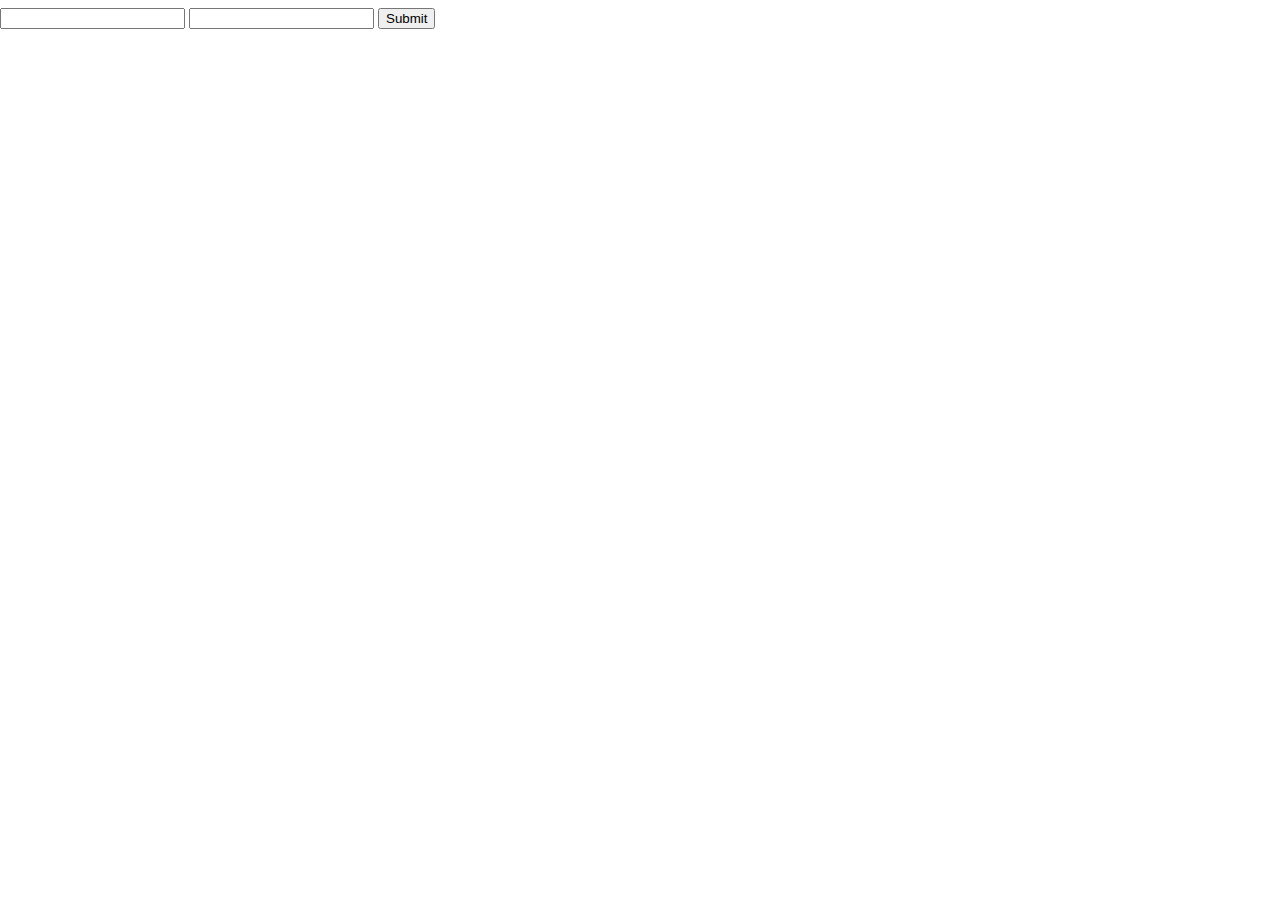
==== map.html @ 32d805b8 "calculator" ====
<!DOCTYPE html>
<html>
<head>
    <title>Работа с данными и событиями модели мультимаршрута</title>
    <meta http-equiv="Content-Type" content="text/html; charset=utf-8"/>
    <script src="https://yandex.st/jquery/2.2.3/jquery.min.js" type="text/javascript"></script>
    <!--
        Укажите свой API-ключ. Тестовый ключ НЕ БУДЕТ работать на других сайтах.
        Получить ключ можно в Кабинете разработчика: https://developer.tech.yandex.ru/keys/
    -->
    
    <style>
        html, body {
            width: 100%; height: 100%; padding: 0; margin: 0;
        }

        #map {
            width: 0%; height: 0%;
        }
        #viewContainer {
            z-index: 1;
            margin: 8px;
        }
    </style>
</head>

<body>
    <div id="map"></div>
    <div id="viewContainer"></div>
    <input type="text" id="from" />
    <input type="text" id="to" />
    
    <input type="submit" id="run" />
    <div id="calculate"></div>
    
    <script src="https://api-maps.yandex.ru/2.1/?lang=ru_RU&amp;apikey=<ваш API-ключ>" type="text/javascript"></script>
    <script src="./js/multiRoute.js" type="text/javascript" />
  <script src="./js/custom_view.js" type="text/javascript" />
</body>

</html>
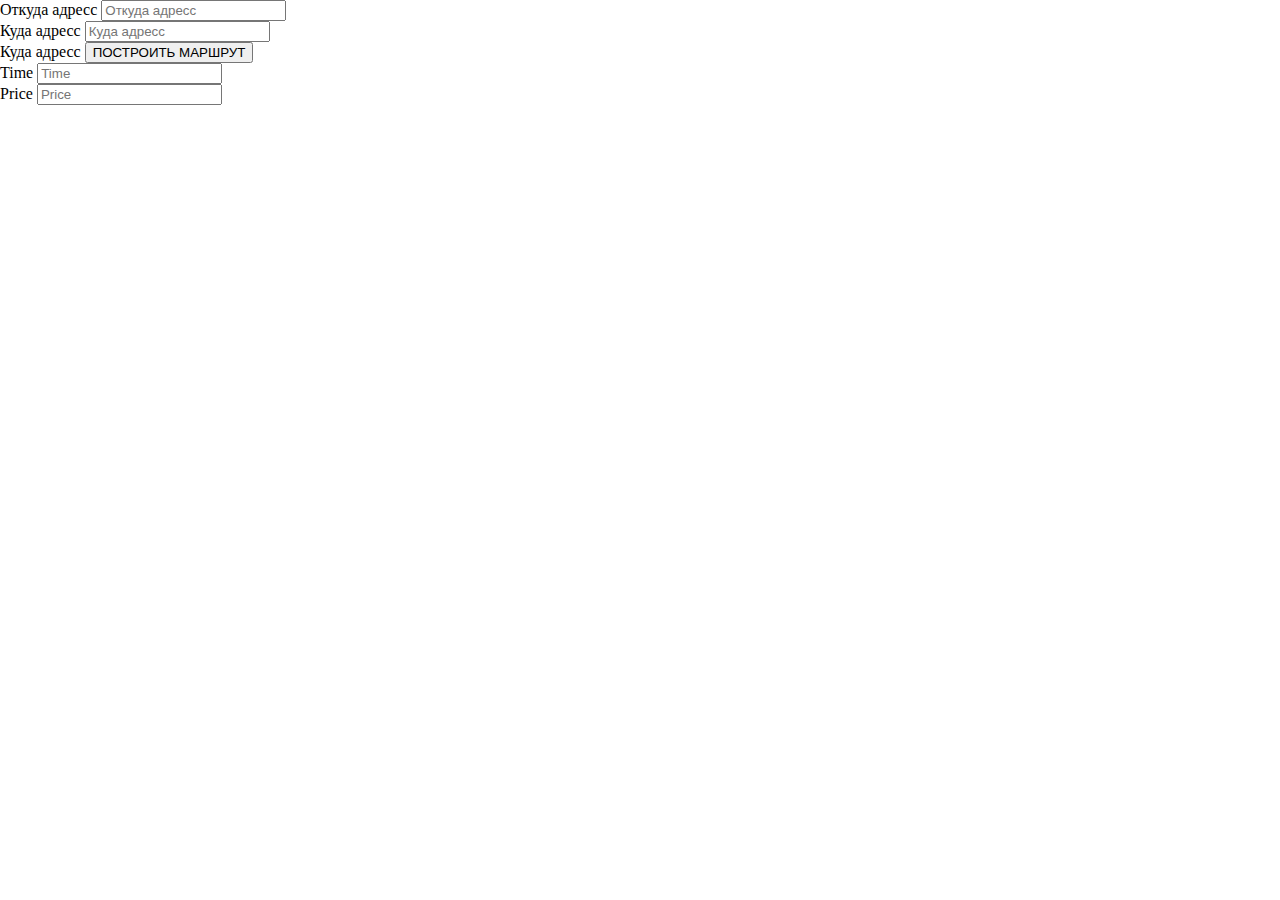
==== commit 5d30d8d8: "calculator create" ====
--- a/map.html
+++ b/map.html
@@ -1,9 +1,8 @@
 <!DOCTYPE html>
 <html>
 <head>
-    <title>Работа с данными и событиями модели мультимаршрута</title>
-    <meta http-equiv="Content-Type" content="text/html; charset=utf-8"/>
-    <script src="https://yandex.st/jquery/2.2.3/jquery.min.js" type="text/javascript"></script>
+    <title>Расчет стоимости доставки</title>
+    <meta http-equiv="Content-Type" content="text/html; charset=utf-8" />
     <!--
         Укажите свой API-ключ. Тестовый ключ НЕ БУДЕТ работать на других сайтах.
         Получить ключ можно в Кабинете разработчика: https://developer.tech.yandex.ru/keys/
@@ -11,32 +10,48 @@
     
     <style>
         html, body {
-            width: 100%; height: 100%; padding: 0; margin: 0;
+            width: 100%;
+            height: 100%;
+            padding: 0;
+            margin: 0;
         }
-
-        #map {
-            width: 0%; height: 0%;
-        }
-        #viewContainer {
-            z-index: 1;
-            margin: 8px;
-        }
+         #map{
+            display: none;
+            padding: 0;
+            margin: 0;
+         }
     </style>
 </head>
-
 <body>
-    <div id="map"></div>
-    <div id="viewContainer"></div>
-    <input type="text" id="from" />
-    <input type="text" id="to" />
-    
-    <input type="submit" id="run" />
-    <div id="calculate"></div>
+    <div class="container">
+        <div class="row">
+          <div class="col-8">
+            <div class="form-group">
+              <label for="basic-url" class="form-label">Откуда адресс</label>
+              <input type="text" id="from" required class="form-control" placeholder="Откуда адресс">
+            </div>
+            <div class="form-group mt-3">
+              <label for="basic-url" class="form-label">Куда адресс</label>
+              <input type="text" id="to" required class="form-control" placeholder="Куда адресс">
+            </div>
+            <div class="form-group mt-3">
+              <label for="basic-url" class="form-label">Куда адресс</label>
+              <input type="submit" id="goo" value="ПОСТРОИТЬ МАРШРУТ">
+            </div>
+            <div class="form-group mt-3">
+              <label for="basic-url" class="form-label">Time</label>
+              <input type="text" id="time" class="form-control" placeholder="Time">
+            </div>
+            <div class="form-group mt-3">
+              <label for="basic-url" class="form-label">Price</label>
+              <input type="text" id="calc" class="form-control" placeholder="Price">
+            </div>
+            <div id="map" class="d-none"></div>
+          </div>
+        </div>
+      </div>
     
     <script src="https://api-maps.yandex.ru/2.1/?lang=ru_RU&amp;apikey=<ваш API-ключ>" type="text/javascript"></script>
-    <script src="./js/multiRoute.js" type="text/javascript" />
-  <script src="./js/custom_view.js" type="text/javascript" />
+    <script src="deliveryCalculator.js" type="text/javascript"></script>
 </body>
-
 </html>
-
